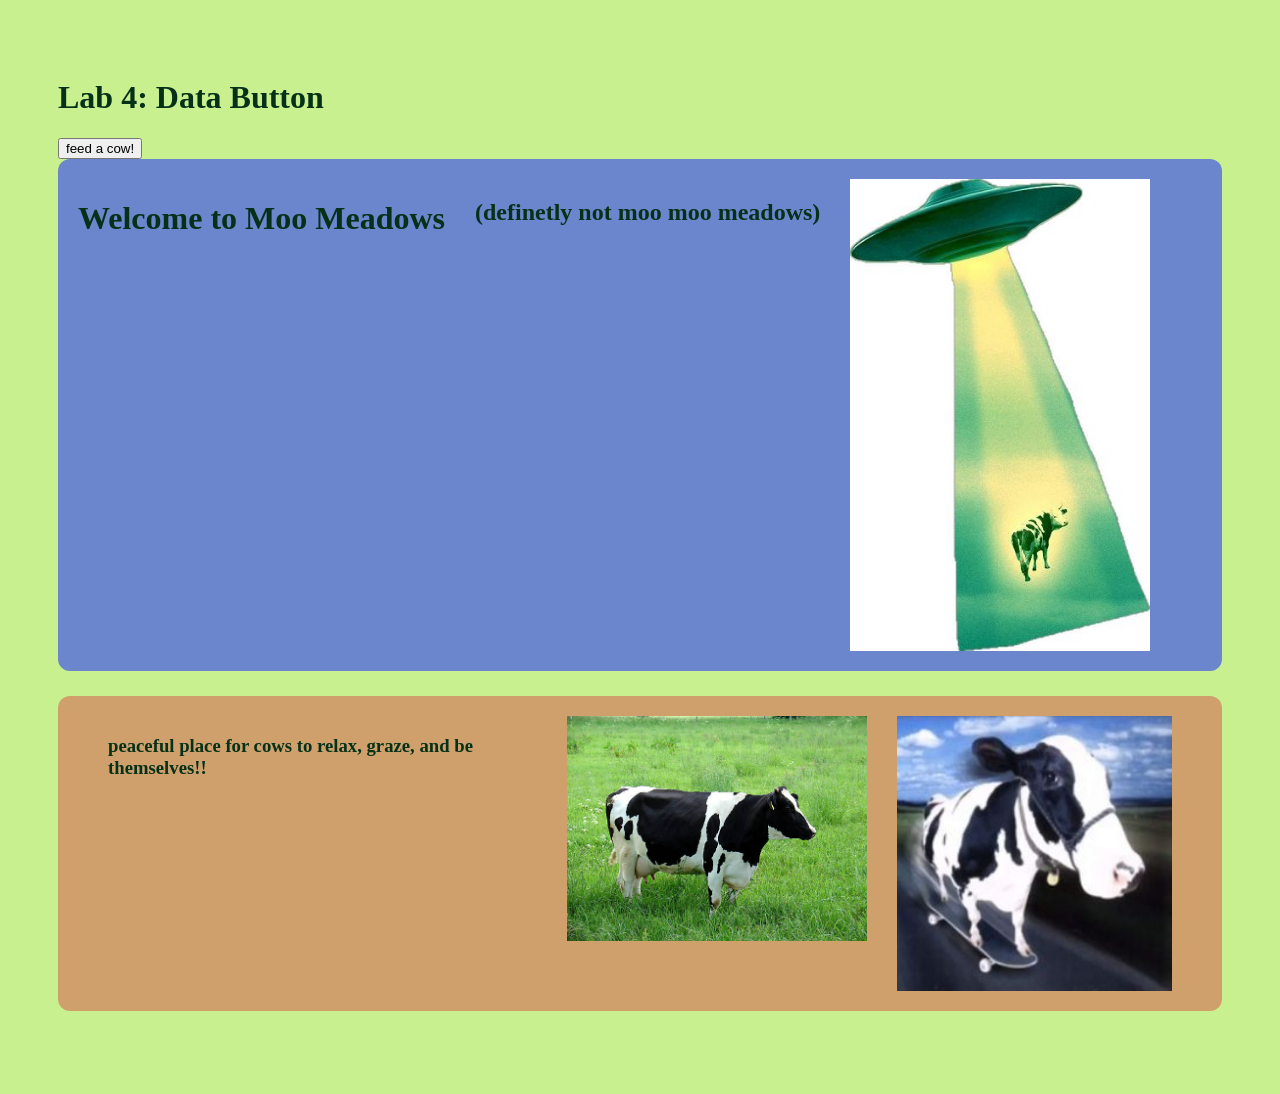
==== environ/env03.html @ c17a4ffb "cowss cowss" ====
<!doctype html>
<html lang="en">
<head>
    <meta charset="utf-8">
    <title>Environment 01</title>
    <link href="env03.css" rel="stylesheet" type="text/css">

    <h1>Lab 4: Data Button</h1>

    <button id="cowbutton">feed a cow!</button>

    <div id="output"></div>
</head>


<body>

<div class="top-zone">
<h1>Welcome to Moo Meadows</h1>

<h2>(definetly not moo moo meadows)</h2>
<img src="cow3.jpg">
</div>



<div class="main-zone">
<p>
    <h3> peaceful place for cows to relax, graze, and be themselves!! </h3>

<img src="cow1.jpg">
<img src="cow2.jpg">




</body>
</p>
</div>

</html>
---- environ/env03.css ----
body {background: rgb(201, 240, 143) ;
    padding: 50px;}
h1,
h2,
h3 {color: #063118;
    font-family: cursive;}

img {width: 300px;}
img {width: 300px;}
img {width: 300px;}

.top-zone {
    display: flex;
    gap: 30px;
    align-items: flex-start;
    margin: 0 0 25px 0;
}
.top-zone {
    background: #6c86ce;
    padding: 20px;
    border-radius: 12px;
}



.main-zone {
    display: flex;
    gap: 30px;
    align-items: flex-start;
    margin: 0 0 25px 0;
}
.main-zone {
    background: #cfa06b;
    padding: 20px;
    border-radius: 12px;
}
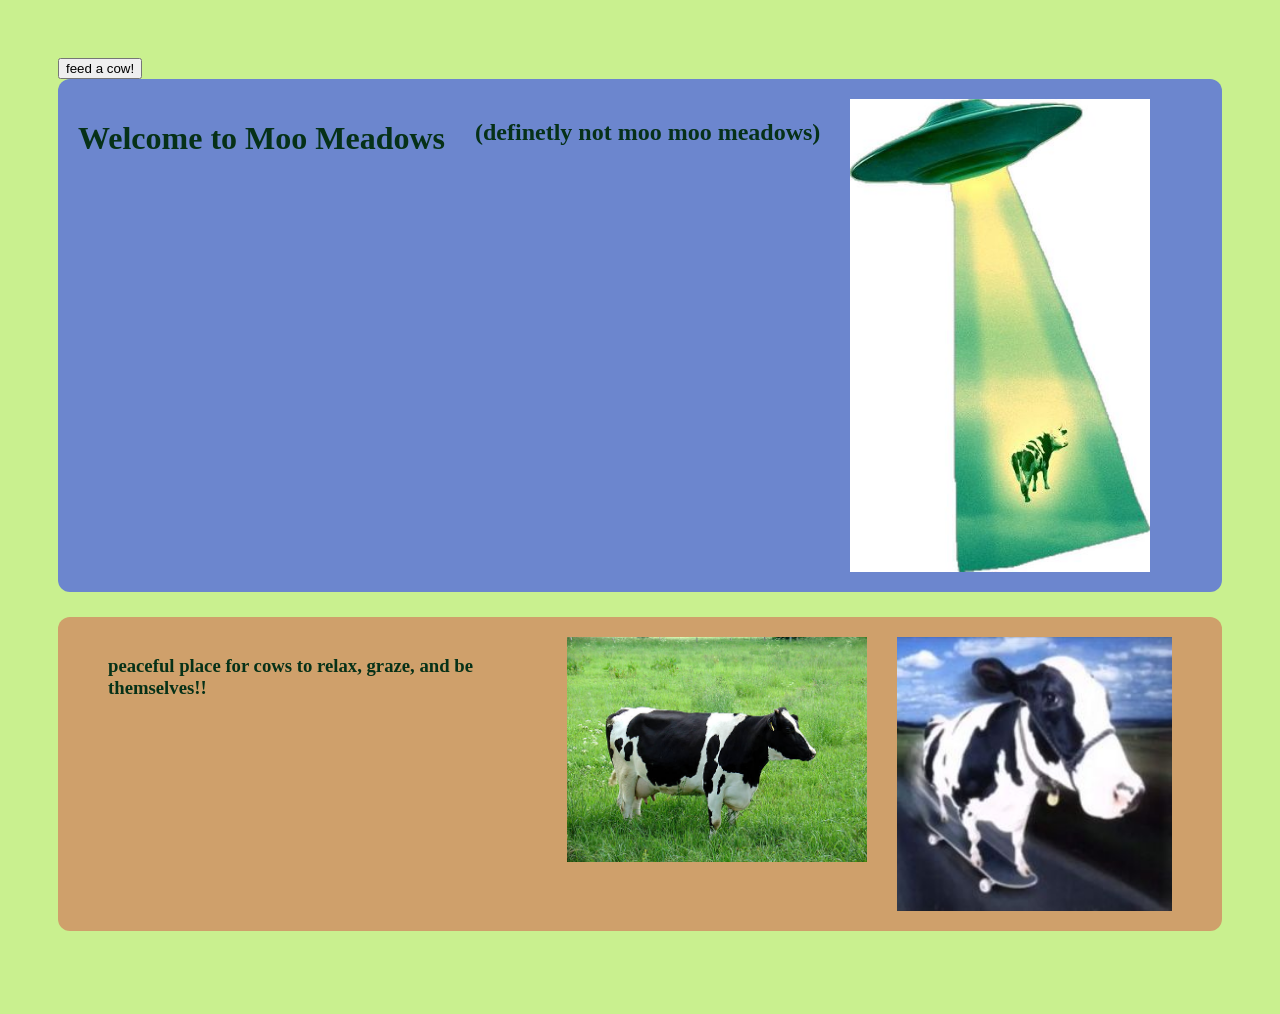
==== commit 7c699c48: "cowcow" ====
--- a/environ/env03.html
+++ b/environ/env03.html
@@ -2,16 +2,18 @@
 
 <!doctype html>
 <html lang="en">
+
 <head>
     <meta charset="utf-8">
     <title>Environment 01</title>
     <link href="env03.css" rel="stylesheet" type="text/css">
+  <script src="env03.js" defer></script>
 
-    <h1>Lab 4: Data Button</h1>
+
 
     <button id="cowbutton">feed a cow!</button>
-
     <div id="output"></div>
+    
 </head>
 
 
@@ -34,8 +36,6 @@
 <img src="cow2.jpg">
 
 
-
-
 </body>
 </p>
 </div>
--- a/environ/env03.css
+++ b/environ/env03.css
@@ -24,8 +24,6 @@
     border-radius: 12px;
 }
 
-
-
 .main-zone {
     display: flex;
     gap: 30px;
@@ -36,4 +34,49 @@
     background: #cfa06b;
     padding: 20px;
     border-radius: 12px;
+
+#cow {
+  width: 120px;
+  height: 120px;
+  background: pink;
+  border-radius: 30px;
+  padding: 20px;
+  box-sizing: border-box;
+  cursor: pointer;
+  position: absolute;
+  left: 40px;
+  top: 40px;
+  transition: background 0.3s, border-radius 0.3s, transform 0.3s, box-shadow 0.3s;
+  z-index: 2;
 }
+
+#thought {
+  display: none;
+  position: absolute;
+  left: 95px;
+  top: -20px;
+  background: white;
+  border: 2px solid black;
+  border-radius: 20px;
+  padding: 12px;
+  width: 180px;
+  z-index: 3;
+  pointer-events: none;
+}
+
+.transformed {
+  background: lavender;
+  border-radius: 50%;
+  transform: scale(1.2) rotate(10deg);
+}
+
+.following {
+  box-shadow: 0 0 20px black;
+}
+
+#status {
+  font-size: 20px;
+  font-weight: bold;
+}
+
+}
